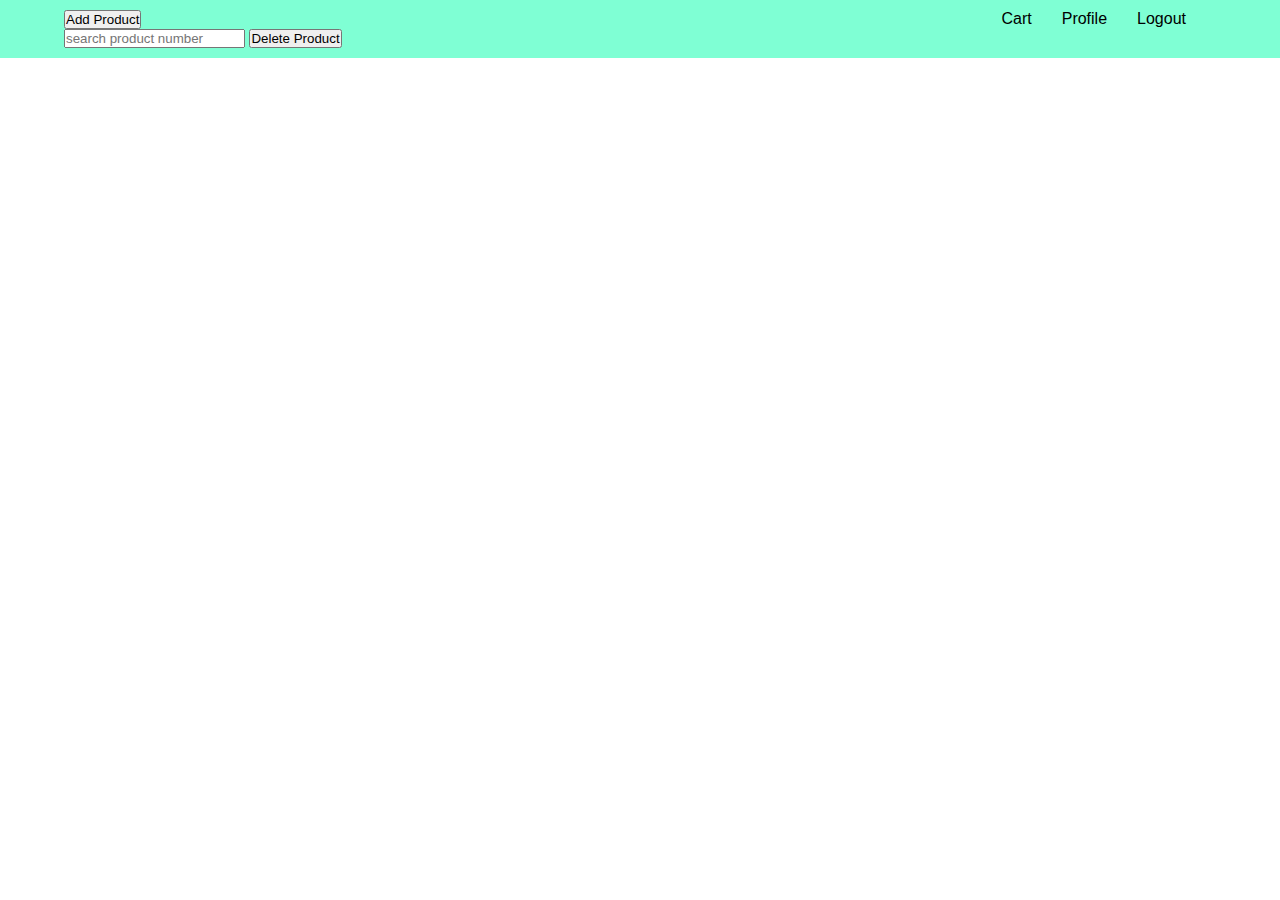
==== admin_products.html @ 310e08b0 "new updates" ====
<!DOCTYPE html>
<html lang="en">
<head>
    <meta charset="UTF-8">
    <meta http-equiv="X-UA-Compatible" content="IE=edge">
    <meta name="viewport" content="width=device-width, initial-scale=1.0">
    <link rel="stylesheet" href="../templates/products.css">
    <title>Products</title>
</head>
<body>
        <nav class="navbar">
            <ul class="nav-links">
                <div class="edit-products">
              <li class="nav-link">
                <button class="Add-product">Add Product</button>
                <form method="POST">
                <input type="text" id="search-bar" placeholder="search product number">
                <button type="submit" onclick='event.preventDefault(), remove()'>Delete Product</button> 
              </form>
                <div class="model-bg">
                  <div class="model">
                    <h2 class="model-header">Enter information of Product</h2>
                    <form method="POST" class="form-model" id="form">
                      <input type="text" id="item_name" name="item_name" placeholder="product name">
                      <input type="text" id="description" name="description" placeholder="description">
                      <input type="text" id="quantity" name="quantity" placeholder="quantity">
                      <input type="text" id="price" name="price" placeholder="price">
                      <input type="text" id="type" name="type" placeholder="type">
                      <input type="file" id="picture" name="picture" placeholder="picture" onchange="convert()">

                      <button type="submit" onclick="event.preventDefault(), create()">Create Product</button>
            
                    <div>
                    <span class="model-close">X</span>
                  </div>
                </form>
              </li>
            </div>
            <div class="profile"><li class="nav-link">
                <a href="./html/Projects.html">Cart</a>
              </li>
              <li class="nav-link">
                <a href="./html/Testimonial.html">Profile</a>
              </li>
              <li class="nav-link">
                <a href="./index.html">Logout</a>
              </li>
            </div></ul>
              
    </nav> 
    <div id="product-container"></div>
    <!-- <img src="" alt="" id="product_image"> -->

    <script src="./scripts/product.js"></script>
</body>
</html>
---- templates/products.css ----
*{
    margin: 0;
    padding: 0;
    box-sizing: border-box;
    font-family: sans-serif;
}

.navbar{
    background-color:aquamarine;
    padding: 10px 5%;
    
}
.nav-links{
    display: flex;
    justify-content: space-between;
}

.nav-links li{
    list-style: none;
}

.nav-links a{
    text-decoration: none;
    color: black;
}

.nav-link{
    margin-right: 30px;
}

.profile{
    display: flex;
   justify-content: space-between;
}

#product-container{
    display: flex;
    flex-wrap: wrap;

    padding: 6% 15%;
    justify-content: center;
}

.product{
    width: 30%;
    margin-right: 35px;
    -webkit-box-shadow: 15px -8px 21px -2px rgba(0,0,0,0.75);
    gap: 20px;
    margin-top: 50px;
}
.product_description{
    display: flex;
    justify-content: center;
    margin-bottom: 25px;
}
.product_image{
    width: 100%;
    height: 200px;
    object-fit: cover;
    padding: 40px;
}

.product_price{
    display: flex;
    justify-content: center;
}

.product_title{
    display: flex;
    justify-content: center;
    margin-bottom: 25px;
    color: aquamarine;
}

.btn-cart{
    display: flex;
    padding: 10px 5%;
    justify-content: center;
    align-items: center;
    border-radius: 25px;
    border: 2px solid aquamarine;
    margin-left: 30%;
}

.model-bg{
    position: fixed;
    top: 0;
    left: 0;
    width: 100%;
    height: 100vh;
    background-color: rgba(0,0,0,0.5);
    display: flex;
    visibility: hidden;
    opacity: 0;
    transition:  visibility 0s, opacity 0.5s ;
}

.bg-active{
    visibility: visible;
    opacity: 1;
}

.model{
    position: relative;
    background-color: white;
    width: 30%;
    height: 50%;
    display: flex;
    justify-content: center;
    align-items: center;
    flex-direction: column;
}
.form-model{
    display: flex;
    flex-direction: column;
}

.model-close{
 position: absolute;
 top: 10px;
 right: 10px;
 font-weight: bold;
 cursor: pointer;
}
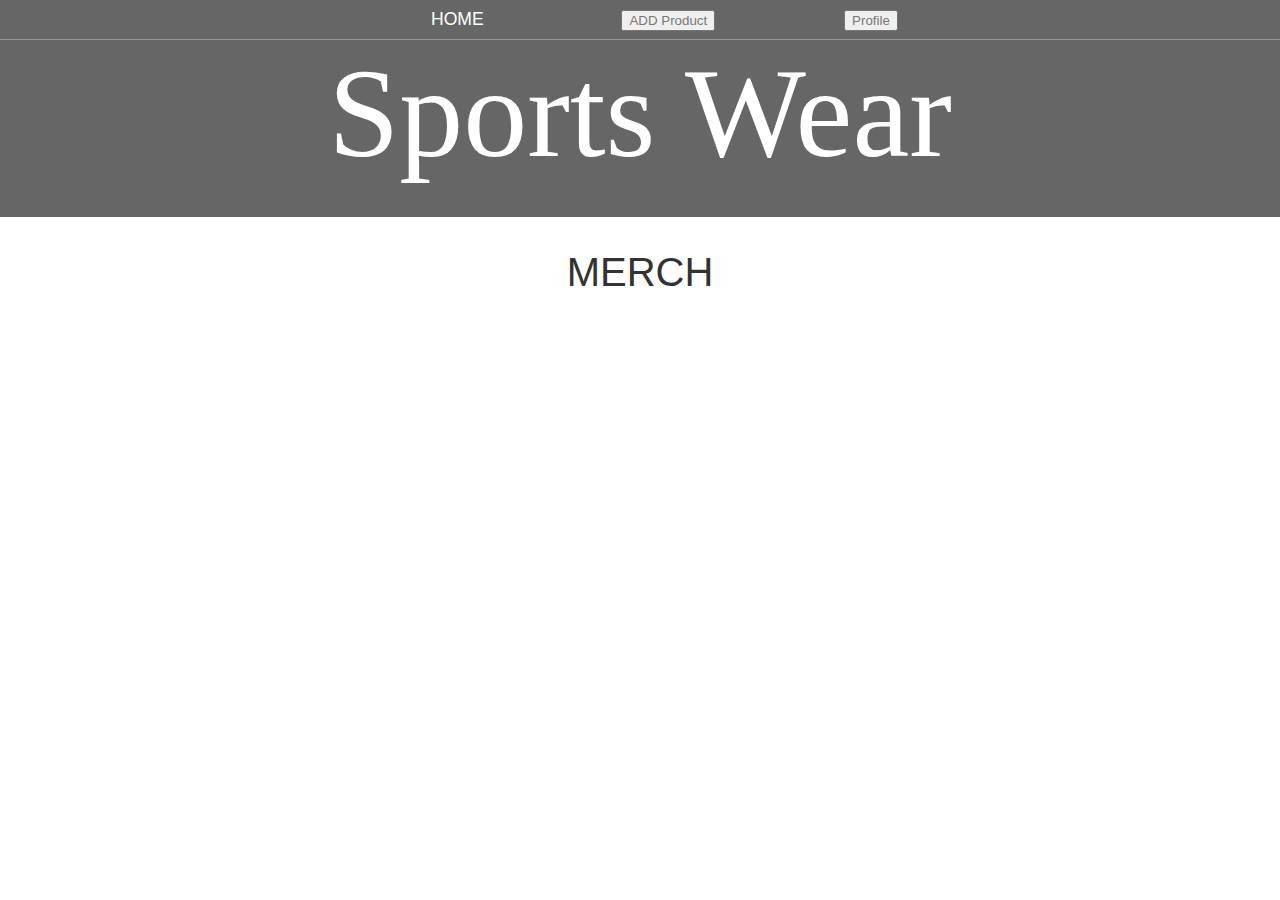
==== commit 815f3f2d: "new updates" ====
--- a/admin_products.html
+++ b/admin_products.html
@@ -1,24 +1,25 @@
 <!DOCTYPE html>
-<html lang="en">
-<head>
-    <meta charset="UTF-8">
-    <meta http-equiv="X-UA-Compatible" content="IE=edge">
-    <meta name="viewport" content="width=device-width, initial-scale=1.0">
-    <link rel="stylesheet" href="../templates/products.css">
-    <title>Products</title>
-</head>
-<body>
-        <nav class="navbar">
-            <ul class="nav-links">
-                <div class="edit-products">
-              <li class="nav-link">
-                <button class="Add-product">Add Product</button>
-                <form method="POST">
-                <input type="text" id="search-bar" placeholder="search product number">
-                <button type="submit" onclick='event.preventDefault(), remove()'>Delete Product</button> 
-              </form>
-                <div class="model-bg">
-                  <div class="model">
+<html>
+    <head>
+        <title>Admin Page</title>
+        <meta name="description" content="This is the description">
+        <link rel="stylesheet" href="./templates/store.css" />
+        <link rel="stylesheet" href="./templates/admin.css">
+
+    </head>
+    <body>
+        <header class="main-header">
+            <nav class="main-nav nav">
+                <ul>
+                    <li><a href="./login.html">HOME</a></li>
+                    <li><button class="product-modal">ADD Product</button></li>
+                    <li><button class="modal-button">Profile</button>
+                    </li>
+                </ul>
+            </nav>
+            <h1 class="band-name band-name-large">Sports Wear</h1>
+            <div class="modal-bg">
+                <div class="modal">
                     <h2 class="model-header">Enter information of Product</h2>
                     <form method="POST" class="form-model" id="form">
                       <input type="text" id="item_name" name="item_name" placeholder="product name">
@@ -28,29 +29,18 @@
                       <input type="text" id="type" name="type" placeholder="type">
                       <input type="file" id="picture" name="picture" placeholder="picture" onchange="convert()">
 
-                      <button type="submit" onclick="event.preventDefault(), create()">Create Product</button>
-            
-                    <div>
-                    <span class="model-close">X</span>
-                  </div>
-                </form>
-              </li>
+                      
+                    </form>
+                    <span class="modal-close">X</span>
+                    <button type="submit" onclick="event.preventDefault(), create()">Create Product</button>
+                </div>
             </div>
-            <div class="profile"><li class="nav-link">
-                <a href="./html/Projects.html">Cart</a>
-              </li>
-              <li class="nav-link">
-                <a href="./html/Testimonial.html">Profile</a>
-              </li>
-              <li class="nav-link">
-                <a href="./index.html">Logout</a>
-              </li>
-            </div></ul>
-              
-    </nav> 
-    <div id="product-container"></div>
-    <!-- <img src="" alt="" id="product_image"> -->
-
-    <script src="./scripts/product.js"></script>
-</body>
+        </header>
+        <section class="container content-section">
+            <h2 class="section-header">MERCH</h2>
+            <div class="shop-items">
+            </div>
+        </section>
+        <script src="./scripts/admin.js"></script>
+    </body>
 </html>--- a/templates/store.css
+++ b/templates/store.css
@@ -0,0 +1,345 @@
+* {
+    box-sizing: border-box;
+    font-family: sans-serif;
+    color: #777;
+}
+
+html, body {
+    margin: 0;
+    padding: 0;
+    min-height: 100%;
+}
+
+.nav ul {
+    margin: 0;
+}
+
+.nav li {
+    display: inline;
+}
+
+.nav a {
+    display: inline-block;
+    padding: .5em;
+    color: white;
+    text-decoration: none;
+}
+
+.modal-bg{
+    position: fixed;
+    width: 100%;
+    height: 100vh;
+    top: 0;
+    left: 0;
+    background-color: rgba(0,0,0,0.5);
+    display: flex;
+    justify-content: center;
+    align-items: center;
+    visibility: hidden;
+    opacity: 0;
+    transition: visibility 0s, opacity 0.5s;
+}
+
+.bg-active{
+    visibility: visible;
+    opacity: 1;
+}
+
+.modal{
+    position: relative;
+    background-color: white;
+    width: 30%;
+    height: 50%;
+    color: black;
+    display: flex;
+    justify-content: space-around;
+    align-items: center;
+    flex-direction: column;
+}
+
+.modal p{
+    color: black;
+}
+
+.modal-close{
+    position: absolute;
+    top: 0;
+    right: 10px;
+    font-weight: 40px;
+    cursor: pointer;
+}
+
+.main-nav {
+    text-align: center;
+    font-size: 1.1em;
+    font-weight: lighter;
+    border-bottom: 1px solid rgba(255, 255, 255, .3)
+}
+
+.main-nav li {
+    padding: 0 5%;
+}
+
+.nav a:hover {
+    background-color: rgba(255, 255, 255, .3)
+}
+
+.main-header {
+    background-color: rgba(0, 0, 0, .6);
+    padding-bottom: 30px;
+}
+
+.band-name {
+    text-align: center;
+    margin: 0;
+    font-size: 4em;
+    font-family: "Booter - Zero Zero";
+    font-weight: normal;
+    color: white;
+}
+
+.band-name-large {
+    font-size: 8em;
+}
+
+.content-section {
+    margin: 1em;
+}
+
+.container {
+    max-width: 900px;
+    margin: 0 auto;
+    padding: 0 1.5em;
+}
+.section-header {
+    font-weight: normal;
+    color: #333;
+    text-align: center;
+    font-size: 2.5em;
+}
+
+.about-band-image {
+    float: left;
+    height: 200px;
+    width: 200px;
+    margin: 15px;
+    border-radius: 50%;
+}
+
+
+.btn {
+    text-align: center;
+    vertical-align: middle;
+    padding: .67em .67em;
+    cursor: pointer;
+}
+
+.btn-header {
+    margin: .5em 15% 2em 15%;
+    color: white;
+    border: 2px solid #2D9CDB;
+    background-color: rgba(255, 255, 255, .1);
+    border-radius: 0;
+    font-size: 1.5em;
+    font-weight: lighter;
+    padding-left: 2em;
+    padding-right: 2em;
+}
+
+.btn-header:hover {
+    background-color: rgba(255, 255, 255, .3);
+}
+
+.btn-play {
+    display: block;
+    margin: 0 auto;
+    color: #2D9CDB;
+    font-size: 4em;
+    border-radius: 50%;
+    width: 100px;
+    height: 100px;
+    padding: 0;
+    text-align: center;
+}
+
+.btn-primary {
+    color: white;
+    background-color: #56CCF2;
+    border: none;
+    border-radius: .3em;
+    font-weight: bold;
+}
+
+.btn-primary:hover {
+    background-color: #2D9CDB;
+}
+
+.tour-row {
+    border-bottom: 1px solid black;
+    padding-bottom: 1em;
+    margin-bottom: 1em;
+}
+
+.tour-row:last-child {
+    border: none;
+}
+
+.tour-item {
+    display: inline-block;
+    padding-right: .5em;
+}
+
+.tour-date {
+    color: #555;
+    width: 11%;
+    font-weight: bold;
+}
+
+.tour-city {
+    width: 24%;
+}
+
+.tour-arena {
+    width: 42%;
+}
+
+.tour-btn {
+    max-width: 19%;
+}
+
+.shop-item {
+    margin: 30px;
+}
+
+.shop-item-title {
+    display: block;
+    width: 100%;
+    text-align: center;
+    font-weight: bold;
+    font-size: 1.5em;
+    color: #333;
+    margin-bottom: 15px;
+}
+
+.shop-item-image {
+    height: 250px;
+}
+
+.shop-item-details {
+    display: flex;
+    align-items: center;
+    padding: 5px;
+}
+
+.shop-item-price {
+    flex-grow: 1;
+    color: #333;
+}
+
+.shop-items {
+    display: flex;
+    flex-wrap: wrap;
+    justify-content: space-around;
+}
+
+.cart-header {
+    font-weight: bold;
+    font-size: 1.25em;
+    color: #333;
+}
+
+.cart-column {
+    display: flex;
+    align-items: center;
+    border-bottom: 1px solid black;
+    margin-right: 1.5em;
+    padding-bottom: 10px;
+    margin-top: 10px;
+}
+
+.cart-row {
+    display: flex;
+}
+
+.cart-item {
+    width: 45%;
+}
+
+.cart-price {
+    width: 20%;
+    font-size: 1.2em;
+    color: #333;
+}
+
+.cart-quantity {
+    width: 35%;
+}
+
+.cart-item-title {
+    color: #333;
+    margin-left: .5em;
+    font-size: 1.2em;
+}
+
+.cart-item-image {
+    width: 75px;
+    height: auto;
+    border-radius: 10px;
+}
+
+.btn-danger {
+    color: white;
+    background-color: #EB5757;
+    border: none;
+    border-radius: .3em;
+    font-weight: bold;
+}
+
+.btn-danger:hover {
+    background-color: #CC4C4C;
+}
+
+.cart-quantity-input {
+    height: 34px;
+    width: 50px;
+    border-radius: 5px;
+    border: 1px solid #56CCF2;
+    background-color: #eee;
+    color: #333;
+    padding: 0;
+    text-align: center;
+    font-size: 1.2em;
+    margin-right: 25px;
+}
+
+.cart-row:last-child {
+    border-bottom: 1px solid black;
+}
+
+.cart-row:last-child .cart-column {
+    border: none;
+}
+
+.cart-total {
+    text-align: end;
+    margin-top: 10px;
+    margin-right: 10px;
+}
+
+.cart-total-title {
+    font-weight: bold;
+    font-size: 1.5em;
+    color: black;
+    margin-right: 20px;
+}
+
+.cart-total-price {
+    color: #333;
+    font-size: 1.1em;
+}
+
+.btn-purchase {
+    display: block;
+    margin: 40px auto 80px auto;
+    font-size: 1.75em;
+}--- a/templates/admin.css
+++ b/templates/admin.css
@@ -0,0 +1,39 @@
+.update-bg{
+    position: fixed;
+    width: 100%;
+    height: 100vh;
+    top: 0;
+    left: 0;
+    background-color: rgba(0,0,0,0.5);
+    display: flex;
+    justify-content: center;
+    align-items: center;
+    visibility: hidden;
+    opacity: 0;
+    transition: visibility 0s, opacity 0.5s;
+}
+
+.update-bg-active{
+    visibility: visible;
+    opacity: 1;
+}
+
+.update-modal{
+    position: relative;
+    background-color: white;
+    width: 30%;
+    height: 50%;
+    color: black;
+    display: flex;
+    justify-content: space-around;
+    align-items: center;
+    flex-direction: column;
+}
+
+.update-modal-close{
+    position: absolute;
+    top: 0;
+    right: 10px;
+    font-weight: 40px;
+    cursor: pointer;
+}